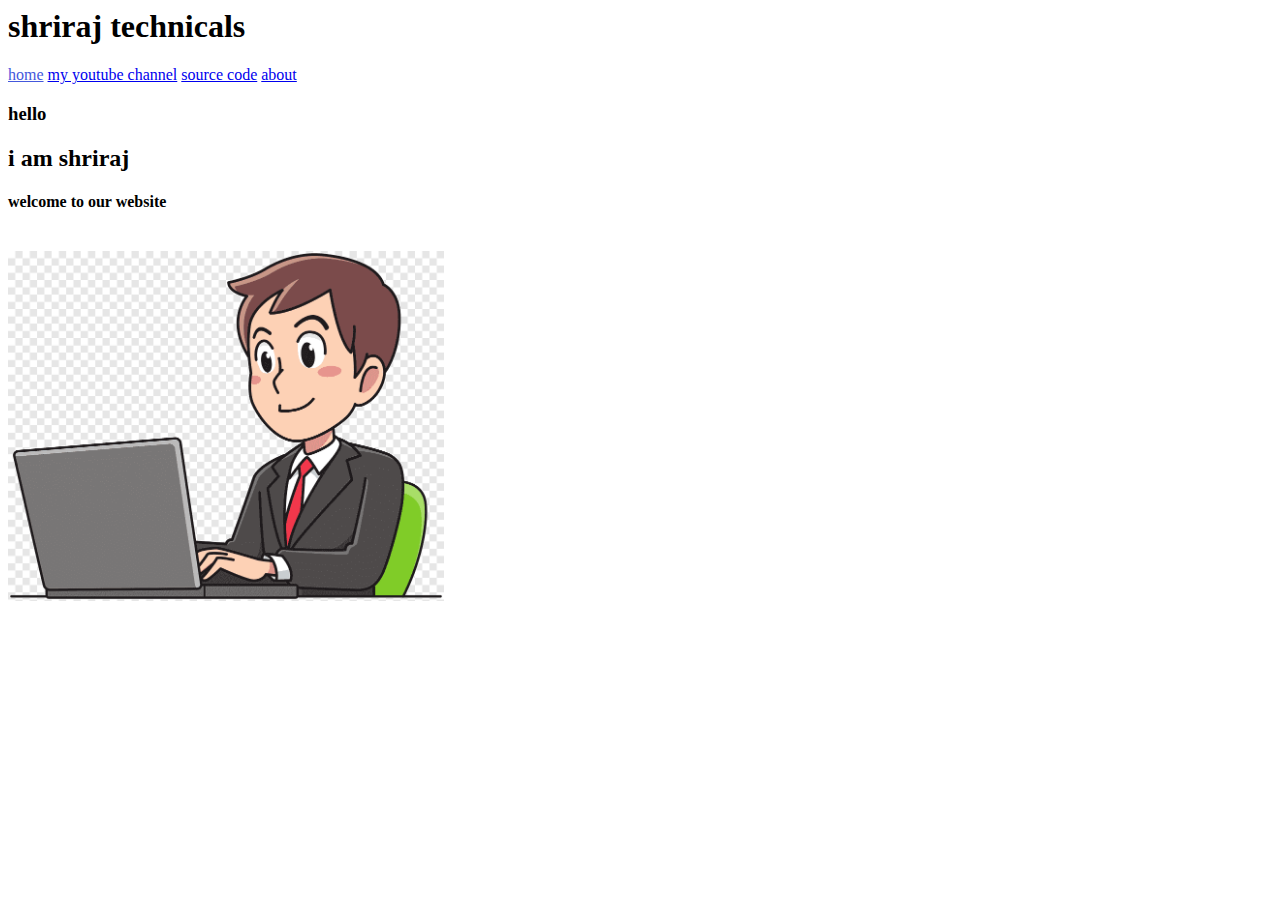
==== index.html @ daba912e "shriraj technicals" ====
<html>
<head>
	<link rel="stylesheet" type="text/css" href="C:\Users\Vijaya Shetty\Videos\website\style.css">
	<link href="https://fonts.googleapis.com/css2?family=Rubik:wght@300&display=swap" rel="stylesheet">
</head>
<body>
	<header>
		<section class="navsection">
		<div class="logo">
         <h1>shriraj technicals</h1>
         </div>
         <nav class="link">
         <a href="index.html" class="link" style="color: #4458dc">home</a>
         <a href="https://www.youtube.com/channel/UCNcq5tqk5bbtt_iVvVD8f-w"target="_blank"class="link">my youtube channel</a>
         <a href="source code.html"class="link">source code</a>
         <a href="about.html"class="link">about</a>
         
         
		</nav>
		</section>
		<main>
		<div class="leftside">
			<h3>hello</h3>
			<h2>i am shriraj</h2>
			<h4>welcome to our website</h4>
			<nav class="btn">
			<a href="https://shriraj-technicals.blogspot.com/?m=1"target=_blank style="color: #fff;">my second website</a>
		</div>
		<div class="rightside">
			<img src="computer.png" height="350px">
		</div>
	</main>

	</header>
</body>
</html>
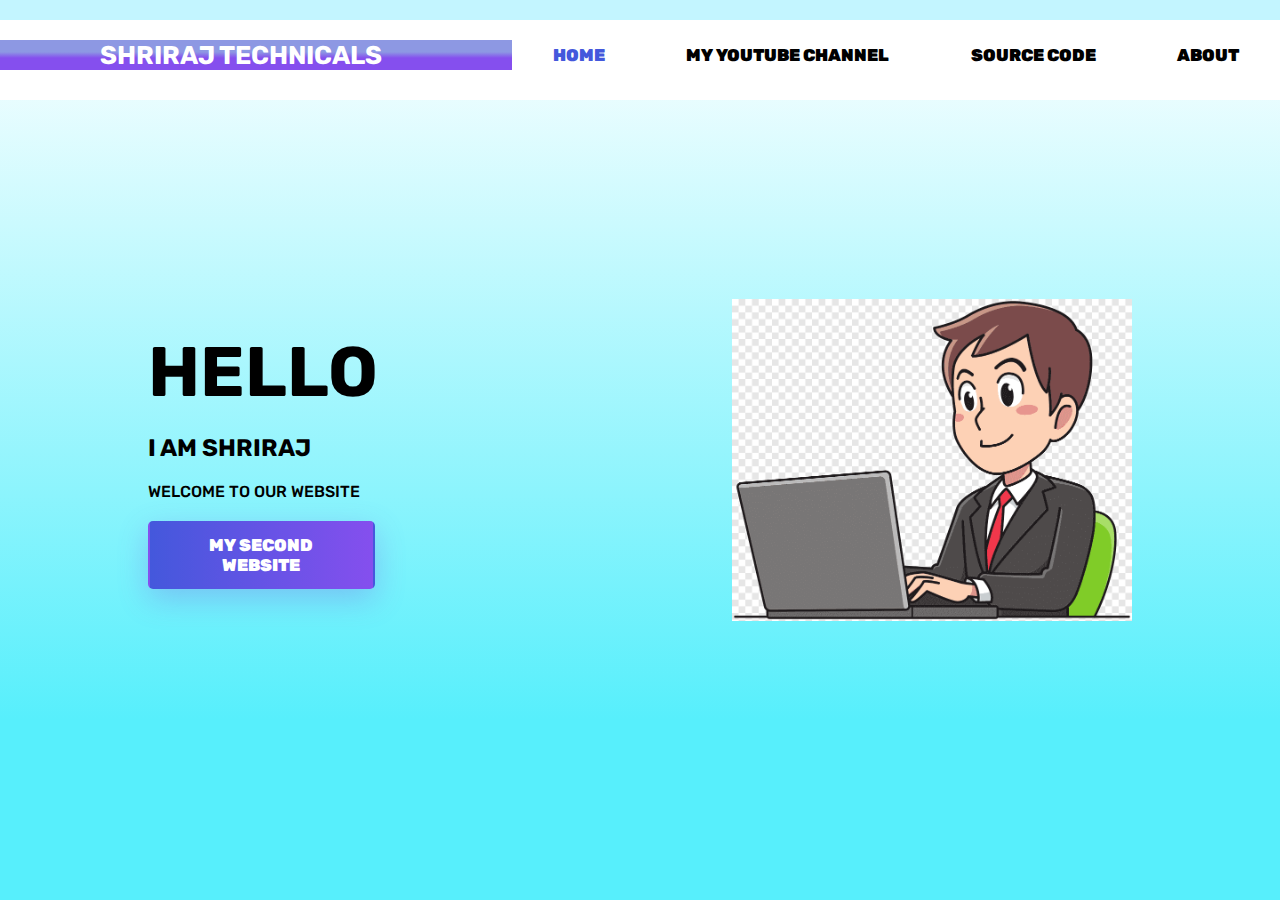
==== commit 88faef2d: "Update index.html" ====
--- a/index.html
+++ b/index.html
@@ -1,6 +1,6 @@
 <html>
 <head>
-	<link rel="stylesheet" type="text/css" href="C:\Users\Vijaya Shetty\Videos\website\style.css">
+	<link rel="stylesheet" type="text/css" href="style.css">
 	<link href="https://fonts.googleapis.com/css2?family=Rubik:wght@300&display=swap" rel="stylesheet">
 </head>
 <body>
@@ -33,4 +33,4 @@
 
 	</header>
 </body>
-</html>+</html>
--- a/style.css
+++ b/style.css
@@ -0,0 +1,112 @@
+*{margin: 0;padding: 0;font-family: 'Rubik', sans-serif;}
+header{
+	width: 100%;
+	height: 100vh;
+	background-image:linear-gradient(#fff 0%,#57EFFC 80%);
+
+}
+.logo{
+	width: 40%;
+	color: #fff;
+	padding-left: 100px;
+box-sizing: border-box; 
+background-image: linear-gradient(#8d98e3 40%,#854fee 60%);
+
+
+}
+.navsection{
+	width: 100%;
+	height: 10vh;
+	padding-top: 10px;
+	display: flex;justify-content: space-around;
+	background-image: linear-gradient(to top,#fff 80%,#c3f5ff 0%);
+	align-items: center;
+}
+.logo h1{
+
+	text-transform: uppercase;
+	font-size: 1.6rem;
+	animation: front 2s linear infinite;
+	animation-direction: alternate;
+}
+@keyframes front{
+	from{padding-left: 40px;}
+	to{padding-right: 40px;}
+}
+nav{
+	width: 60%;
+	display: flex;
+	justify-content: space-around;
+	text-transform: uppercase;
+
+}
+nav a{
+	text-transform: uppercase;
+	font-weight: 900;
+	color: #000;
+	font-size: 17px;
+	position: relative;
+	text-decoration: none;
+}
+
+}
+}
+a{
+	content: "";
+	position: absolute;
+	top: 0;
+	left:0;
+	width: 0;
+	height: 2px;
+
+
+	
+}
+a:hover{
+border-bottom: 2px solid violet ;
+transition: all 1s alternate;
+	
+
+}
+
+main{
+	height: 80vh;
+	display: flex;
+	justify-content:space-around;
+	align-items: center;
+	text-transform: uppercase;
+}
+.rightside{
+border-radius:30% 70% 70% 30% / 30% 30% 70% 70% solid;
+background-color:red;
+}
+.rightside img{
+	max-width: 400px;
+	height: auto;
+}
+h3{
+	font-size: 70px;
+	margin-bottom: 20px
+}
+h2{
+	margin-bottom: 20px;
+}
+h4{
+	margin-bottom: 20px;
+	font-weight: 500;
+}
+.btn{
+text-decoration: none;
+font-weight: 900;
+font-size: 14px;
+text-align: center;
+padding:12px 25px;
+text-transform: uppercase;
+border-radius: 5px;
+display: inline-block;
+margin-right: 50px;
+letter-spacing: 0;
+background-image: linear-gradient(to right,#4458dc 0%,#854fee 100%);
+border: double 2px transparent;
+box-shadow: 0 10px 30px rgba(118,85,225,.3);
+}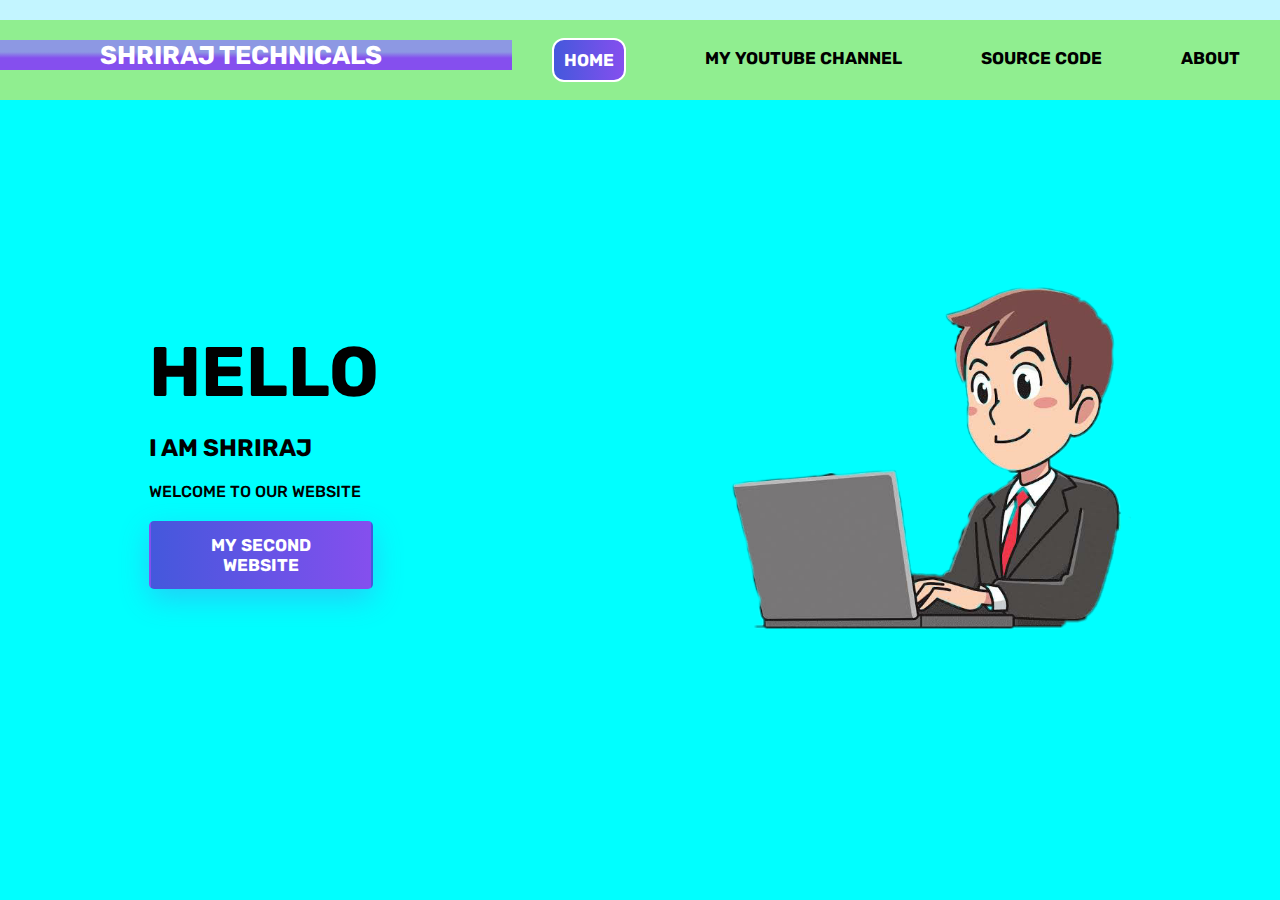
==== commit ee607f28: "Add files via upload" ====
--- a/index.html
+++ b/index.html
@@ -1,36 +1,37 @@
-<html>
-<head>
-	<link rel="stylesheet" type="text/css" href="style.css">
-	<link href="https://fonts.googleapis.com/css2?family=Rubik:wght@300&display=swap" rel="stylesheet">
-</head>
-<body>
-	<header>
-		<section class="navsection">
-		<div class="logo">
-         <h1>shriraj technicals</h1>
-         </div>
-         <nav class="link">
-         <a href="index.html" class="link" style="color: #4458dc">home</a>
-         <a href="https://www.youtube.com/channel/UCNcq5tqk5bbtt_iVvVD8f-w"target="_blank"class="link">my youtube channel</a>
-         <a href="source code.html"class="link">source code</a>
-         <a href="about.html"class="link">about</a>
-         
-         
-		</nav>
-		</section>
-		<main>
-		<div class="leftside">
-			<h3>hello</h3>
-			<h2>i am shriraj</h2>
-			<h4>welcome to our website</h4>
-			<nav class="btn">
-			<a href="https://shriraj-technicals.blogspot.com/?m=1"target=_blank style="color: #fff;">my second website</a>
-		</div>
-		<div class="rightside">
-			<img src="computer.png" height="350px">
-		</div>
-	</main>
-
-	</header>
-</body>
-</html>
+<!DOCTYPE html>
+<html>
+<head>
+	<link rel="stylesheet" type="text/css" href="style.css">
+	<link href="https://fonts.googleapis.com/css2?family=Rubik:wght@300&display=swap" rel="stylesheet">
+</head>
+<body>
+	<header>
+		<section class="navsection">
+		<div class="logo">
+         <h1>shriraj technicals</h1>
+         </div>
+         <nav class="link">
+         <a href="index.html" class="link" style="border: 2px solid;border-radius: 12px;color:white;background-image: linear-gradient(to right,#4458dc 0%,#854fee 100%);padding: 10px;">home</a>
+         <a href="https://www.youtube.com/channel/UCNcq5tqk5bbtt_iVvVD8f-w"target="_blank"class="link">my youtube channel</a>
+         <a href="source code.html"class="link">source code</a>
+         <a href="about.html"class="link">about</a>
+         
+         
+		</nav>
+		</section>
+		<main>
+		<div class="leftside">
+			<h3>hello</h3>
+			<h2>i am shriraj</h2>
+			<h4>welcome to our website</h4>
+			<nav class="btn">
+			<a href="https://shriraj-technicals.blogspot.com/?m=1"target=_blank style="color: #fff;">my second website</a>
+		</div>
+		<div class="rightside">
+			<img src="computer.png" height="350px">
+		</div>
+	</main>
+
+	</header>
+</body>
+</html>--- a/style.css
+++ b/style.css
@@ -1,112 +1,114 @@
-*{margin: 0;padding: 0;font-family: 'Rubik', sans-serif;}
-header{
-	width: 100%;
-	height: 100vh;
-	background-image:linear-gradient(#fff 0%,#57EFFC 80%);
-
-}
-.logo{
-	width: 40%;
-	color: #fff;
-	padding-left: 100px;
-box-sizing: border-box; 
-background-image: linear-gradient(#8d98e3 40%,#854fee 60%);
-
-
-}
-.navsection{
-	width: 100%;
-	height: 10vh;
-	padding-top: 10px;
-	display: flex;justify-content: space-around;
-	background-image: linear-gradient(to top,#fff 80%,#c3f5ff 0%);
-	align-items: center;
-}
-.logo h1{
-
-	text-transform: uppercase;
-	font-size: 1.6rem;
-	animation: front 2s linear infinite;
-	animation-direction: alternate;
-}
-@keyframes front{
-	from{padding-left: 40px;}
-	to{padding-right: 40px;}
-}
-nav{
-	width: 60%;
-	display: flex;
-	justify-content: space-around;
-	text-transform: uppercase;
-
-}
-nav a{
-	text-transform: uppercase;
-	font-weight: 900;
-	color: #000;
-	font-size: 17px;
-	position: relative;
-	text-decoration: none;
-}
-
-}
-}
-a{
-	content: "";
-	position: absolute;
-	top: 0;
-	left:0;
-	width: 0;
-	height: 2px;
-
-
-	
-}
-a:hover{
-border-bottom: 2px solid violet ;
-transition: all 1s alternate;
-	
-
-}
-
-main{
-	height: 80vh;
-	display: flex;
-	justify-content:space-around;
-	align-items: center;
-	text-transform: uppercase;
-}
-.rightside{
-border-radius:30% 70% 70% 30% / 30% 30% 70% 70% solid;
-background-color:red;
-}
-.rightside img{
-	max-width: 400px;
-	height: auto;
-}
-h3{
-	font-size: 70px;
-	margin-bottom: 20px
-}
-h2{
-	margin-bottom: 20px;
-}
-h4{
-	margin-bottom: 20px;
-	font-weight: 500;
-}
-.btn{
-text-decoration: none;
-font-weight: 900;
-font-size: 14px;
-text-align: center;
-padding:12px 25px;
-text-transform: uppercase;
-border-radius: 5px;
-display: inline-block;
-margin-right: 50px;
-letter-spacing: 0;
-background-image: linear-gradient(to right,#4458dc 0%,#854fee 100%);
-border: double 2px transparent;
-box-shadow: 0 10px 30px rgba(118,85,225,.3);
+*{margin: 0;padding: 0;font-family: 'Rubik', sans-serif;}
+header{
+	width: 100%;
+	height: 100vh;
+	background-color:cyan;
+
+}
+.logo{
+	width: 40%;
+	color: #fff;
+	padding-left: 100px;
+box-sizing: border-box; 
+background-image: linear-gradient(#8d98e3 40%,#854fee 60%);
+
+
+}
+.navsection{
+	width: 100%;
+	height: 10vh;
+	padding-top: 10px;
+	display: flex;justify-content: space-around;
+	background-image: linear-gradient(to top,lightgreen 80%,#c3f5ff 0%);
+	align-items: center;
+}
+.logo h1{
+
+	text-transform: uppercase;
+	font-size: 1.6rem;
+	animation: front 2s linear infinite;
+	animation-direction: alternate;
+}
+@keyframes front{
+	from{padding-left: 40px;}
+	to{padding-right: 40px;}
+}
+nav{
+	width: 60%;
+	display: flex;
+	justify-content: space-around;
+	text-transform: uppercase;
+
+}
+nav a{
+	text-transform: uppercase;
+	font-weight:bold;
+	color: #000;
+	font-size: 17px;
+	position: relative;
+	text-decoration: none;
+}
+
+}
+}
+a{
+	content: "";
+	position: absolute;
+	top: 0;
+	left:0;
+	width: 0;
+	height: 2px;
+
+
+	
+}
+.link{
+  padding-top: 10px;
+}
+a:hover{
+border-bottom: 2px solid violet ;
+transition: all 1s alternate;
+	
+
+}
+
+main{
+	height: 80vh;
+	display: flex;
+	justify-content:space-around;
+	align-items: center;
+	text-transform: uppercase;
+}
+.rightside{
+border-radius:30% 70% 70% 30% / 30% 30% 70% 70% ;
+}
+.rightside img{
+	max-width: 400px;
+	height: auto;
+}
+h3{
+	font-size: 70px;
+	margin-bottom: 20px
+}
+h2{
+	margin-bottom: 20px;
+}
+h4{
+	margin-bottom: 20px;
+	font-weight: 500;
+}
+.btn{
+text-decoration: none;
+font-weight: 900;
+font-size: 14px;
+text-align: center;
+padding:12px 25px;
+text-transform: uppercase;
+border-radius: 5px;
+display: inline-block;
+margin-right: 50px;
+letter-spacing: 0;
+background-image: linear-gradient(to right,#4458dc 0%,#854fee 100%);
+border: double 2px transparent;
+box-shadow: 0 10px 30px rgba(118,85,225,.3);
 }